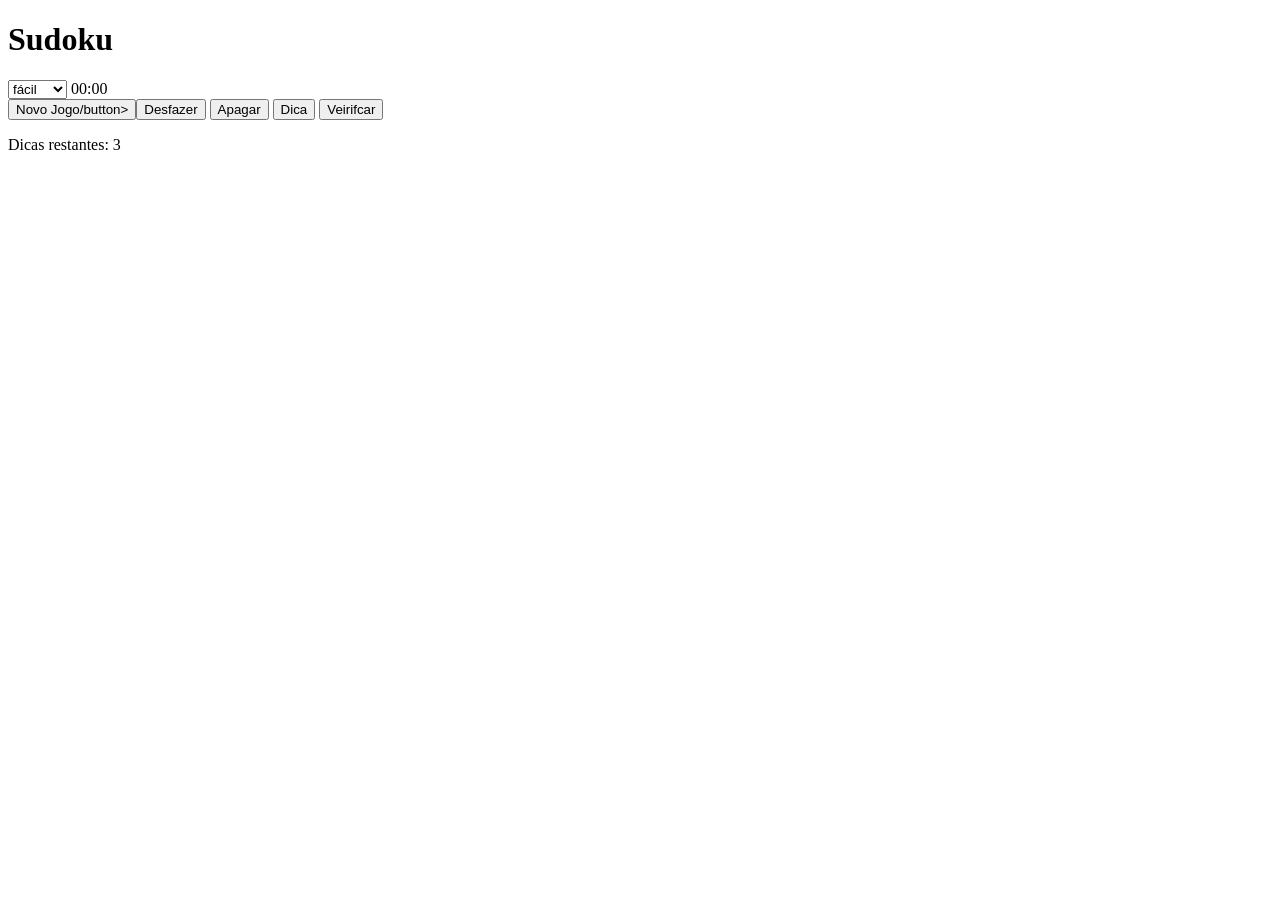
==== index.html @ bcc34179 "Retificações de escrita" ====
<!DOCTYPE html>
<html lang="pt-br">
<head>
    <meta charset="UTF-8">
    <meta name="viewport" content="width=device-width, initial-scale=1.0">
    <title>Sudoku</title>
</head>
<body>
    <div class="container">

        <h1 class="titulo-h1">Sudoku</h1>
        <div class="top">
        <select id="difficulty">
            <option value="easy">fácil</option>
            <option value="medium">Médio</option>
            <option value="hard">Difícil</option>
        </select>
        <span id="timer">00:00</span>    
        </div>
    
        <div id="board"></div>

        <div class="buttons">
            <button id="new game">Novo Jogo/button>
            <button id="undo">  Desfazer</button>
            <button id="erase">Apagar</button>
            <button id="hint">Dica</button>
            <button id="check">Veirifcar</button>
        </div>
        
        <p class="dicas">Dicas restantes: <span id="hints">3</span></p>
    
    
    </div>
</body>
</html>
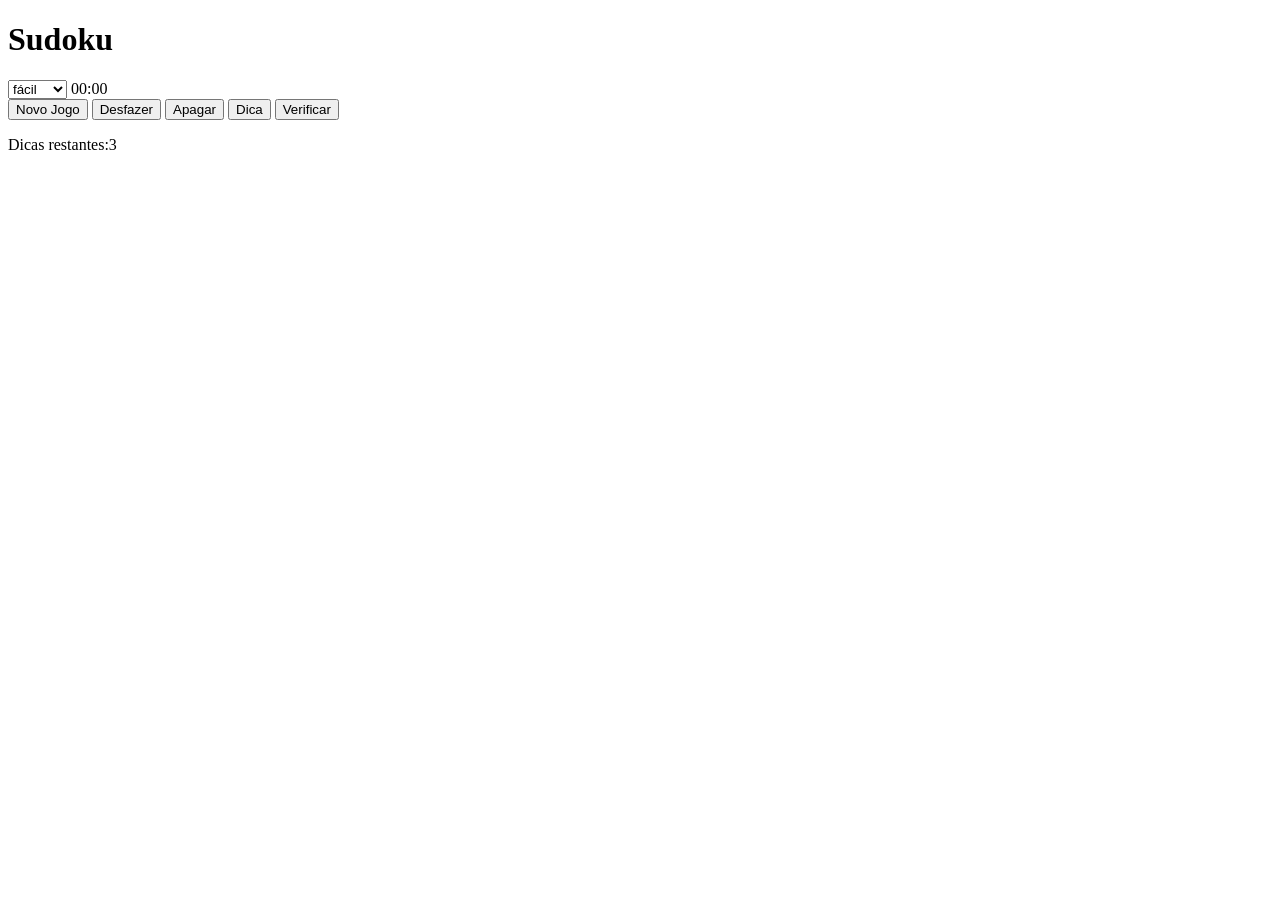
==== commit 62c815d4: "Adcionando comentários e identação ao código html" ====
--- a/index.html
+++ b/index.html
@@ -6,29 +6,36 @@
     <title>Sudoku</title>
 </head>
 <body>
+    <!-- Criação do container principal -->
     <div class="container">
 
         <h1 class="titulo-h1">Sudoku</h1>
+
+        <!-- Div da barra supeior com a dificuldade e crônometro -->
         <div class="top">
-        <select id="difficulty">
-            <option value="easy">fácil</option>
-            <option value="medium">Médio</option>
-            <option value="hard">Difícil</option>
-        </select>
-        <span id="timer">00:00</span>    
+            <select id="difficulty">
+                <option value="easy">fácil</option>
+                <option value="medium">Médio</option>
+                <option value="hard">Difícil</option>
+            </select>
+
+            <span id="timer">00:00</span>    
         </div>
-    
+        
+        <!-- Div onde o javascript cria as 81 célunas do Sudoku -->
         <div id="board"></div>
 
+        <!-- Div onde agrupa os botões do site -->
         <div class="buttons">
-            <button id="new game">Novo Jogo/button>
-            <button id="undo">  Desfazer</button>
+            <button id="new game">Novo Jogo</button>
+            <button id="undo">Desfazer</button>
             <button id="erase">Apagar</button>
             <button id="hint">Dica</button>
-            <button id="check">Veirifcar</button>
+            <button id="check">Verificar</button>
         </div>
         
-        <p class="dicas">Dicas restantes: <span id="hints">3</span></p>
+        <!-- Exibe o contador de dicas restantes -->
+        <p class="dicas">Dicas restantes:<span id="hints">3</span></p>
     
     
     </div>
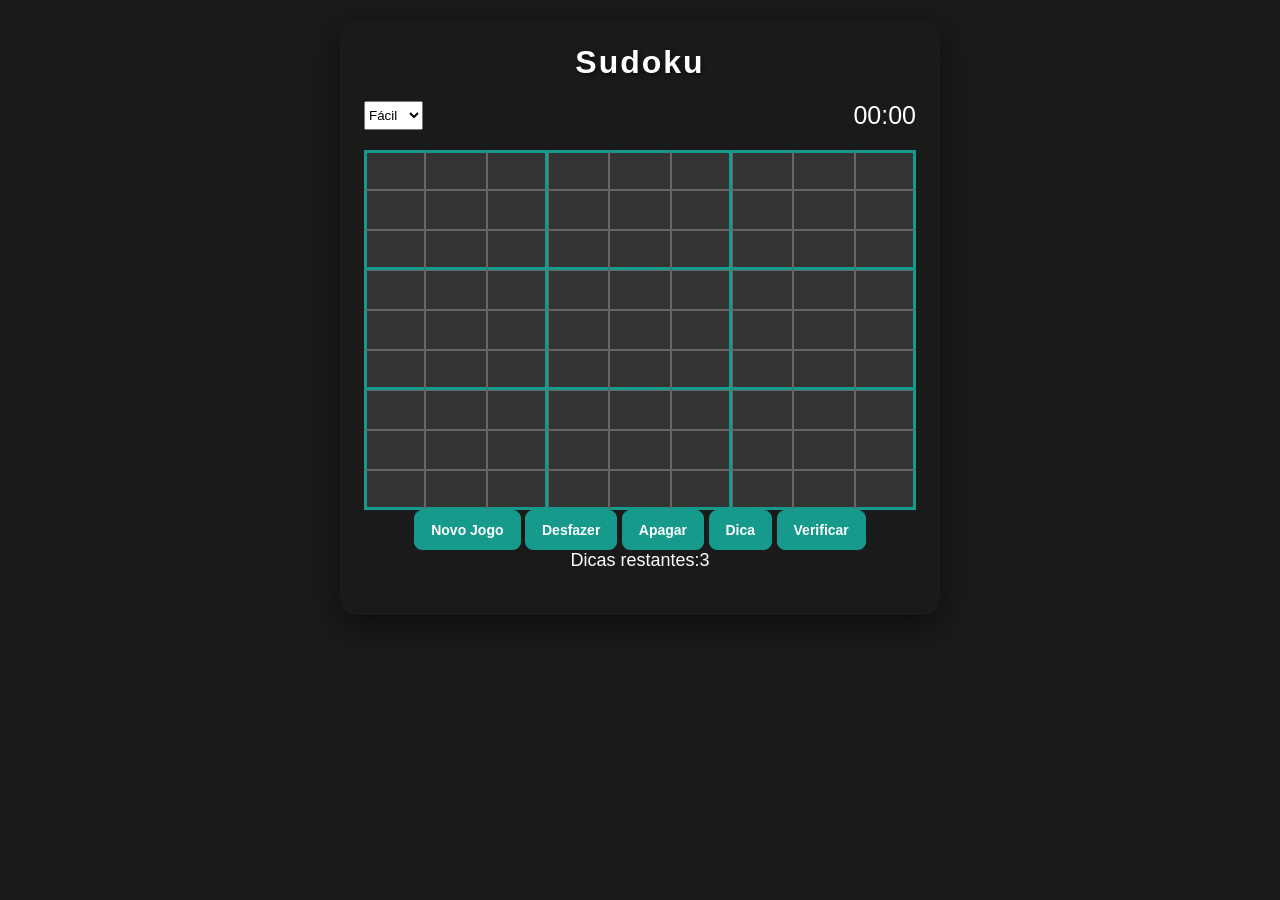
==== commit 983dc32d: "Melhora funcionalidades e visual do Sudoku" ====
--- a/index.html
+++ b/index.html
@@ -4,6 +4,8 @@
     <meta charset="UTF-8">
     <meta name="viewport" content="width=device-width, initial-scale=1.0">
     <title>Sudoku</title>
+    <link rel="stylesheet" href="style.css">
+    <script src="script.js" defer></script>
 </head>
 <body>
     <!-- Criação do container principal -->
@@ -14,7 +16,7 @@
         <!-- Div da barra supeior com a dificuldade e crônometro -->
         <div class="top">
             <select id="difficulty">
-                <option value="easy">fácil</option>
+                <option value="easy">Fácil</option>
                 <option value="medium">Médio</option>
                 <option value="hard">Difícil</option>
             </select>
@@ -27,7 +29,7 @@
 
         <!-- Div onde agrupa os botões do site -->
         <div class="buttons">
-            <button id="new game">Novo Jogo</button>
+            <button id="new-game">Novo Jogo</button>
             <button id="undo">Desfazer</button>
             <button id="erase">Apagar</button>
             <button id="hint">Dica</button>
--- a/style.css
+++ b/style.css
@@ -0,0 +1,171 @@
+/* Remove margens e configurações padrão do navegador,
+padronizando o layout e a fonte do projeto */
+*{
+    margin:0;
+    padding:0;
+    box-sizing:border-box;
+    font-family:Arial,sans-serif;
+}
+
+/* Configura o fundo da página e centraliza
+todo o conteúdo principal do jogo */
+body{
+    background:#1a1a1a;
+    display:flex;
+    justify-content:center;
+    padding:20px;
+}
+/*Container principal que limita a largura do jogo
+e mantém tudo organizado no centro da tela */
+.container{
+    text-align:center;
+    max-width:600px;
+    width:100%;
+    border:1px;
+    border-radius:16px;
+    padding:24px;
+    box-shadow:0 10px 30px rgba(0, 0, 0, 0.5);
+    align-self:flex-start;
+}
+
+/* Organiza a área superior que contém
+o seletor de dificuldade e o cronômetro */
+.top{
+    display:flex;
+    justify-content:space-between;
+    margin:15px 0;
+}
+
+
+.buttons button {
+    padding: 11px 16px;
+    color: white;
+    background-color: #159a8c;
+    border: 1px solid #159a8c;
+    border-radius: 8px;
+    font-size: 14px;
+    font-weight: bold;
+    cursor: pointer;
+    transition: background-color 0.2s ease,
+                transform 0.2s ease,
+                box-shadow 0.2s ease;
+}
+
+/* Efeito ao passar o mouse */
+.buttons button:hover {
+    background-color: #11796f;
+    border-color: #11796f;
+    box-shadow: 0 4px 10px rgba(21, 154, 140, 0.25);
+    transform: translateY(-2px);
+}
+
+/* Efeito ao clicar */
+.buttons button:active {
+    transform: translateY(0);
+    box-shadow: none;
+}
+
+/* Destaque ao navegar pelos botões com o teclado */
+.buttons button:focus-visible {
+    outline: 2px solid #64d8cb;
+    outline-offset: 3px;
+}
+
+
+#timer{
+    font-size: 25px;
+    color:white;
+    font-variant-numeric:tabular-nums;
+}
+
+.titulo-h1 {
+    color: white;
+    margin-bottom:20px;
+    text-align: center;
+    text-shadow: 2px 2px 4px rgba(0, 0, 0, 0.5);
+    letter-spacing:2px;
+}
+
+.dicas{
+    color:white;
+    margin-bottom:20px;
+    text-align: center;
+    font-size: 18px;
+}
+
+#hints{
+    color:white;
+    margin-bottom:20px;
+    text-align: center;
+    font-size: 18px;
+}
+
+#board {
+    display:grid;
+    grid-template-columns: repeat(9, 1fr);
+    margin-top:20px;
+}
+
+.celula {
+    color: white;
+    background-color: #333;
+    border: 1px solid #666;
+    min-height: 40px;
+    display: flex;
+    justify-content: center;
+    align-items: center;
+    font-size: 20px;
+}
+
+/* Célula selecionada */
+.celula.selecionada {
+    background-color: #1976d2;
+    border: 2px solid #64b5f6;
+}
+
+/* Células da mesma linha, coluna ou região */
+.celula.relacionada {
+    background-color: #454545;
+}
+
+/* Números que violam as regras do Sudoku */
+.celula.erro {
+    background-color: #b71c1c;
+    color: #ffffff;
+    border: 1px solid #ff5252;
+}
+
+/* Separação dos blocos 3x3 */
+.celula {
+    border: 1px solid #666;
+    box-sizing: border-box;
+}
+
+/* Linha vertical entre os blocos */
+.celula:nth-child(3n) {
+    border-right: 3px solid #159a8c;
+}
+
+/* Linha horizontal entre os blocos */
+.celula:nth-child(n + 19):nth-child(-n + 27),
+.celula:nth-child(n + 46):nth-child(-n + 54),
+.celula:nth-child(n + 73):nth-child(-n + 81) {
+    border-bottom: 3px solid #159a8c;
+}
+
+/* Contorno externo do tabuleiro */
+.celula:nth-child(-n + 9) {
+    border-top: 3px solid #159a8c;
+}
+
+.celula:nth-child(9n + 1) {
+    border-left: 3px solid #159a8c;
+}
+
+.celula:nth-child(9n) {
+    border-right: 3px solid #159a8c;
+}
+
+.celula:nth-child(n + 73) {
+    border-bottom: 3px solid #159a8c;
+}
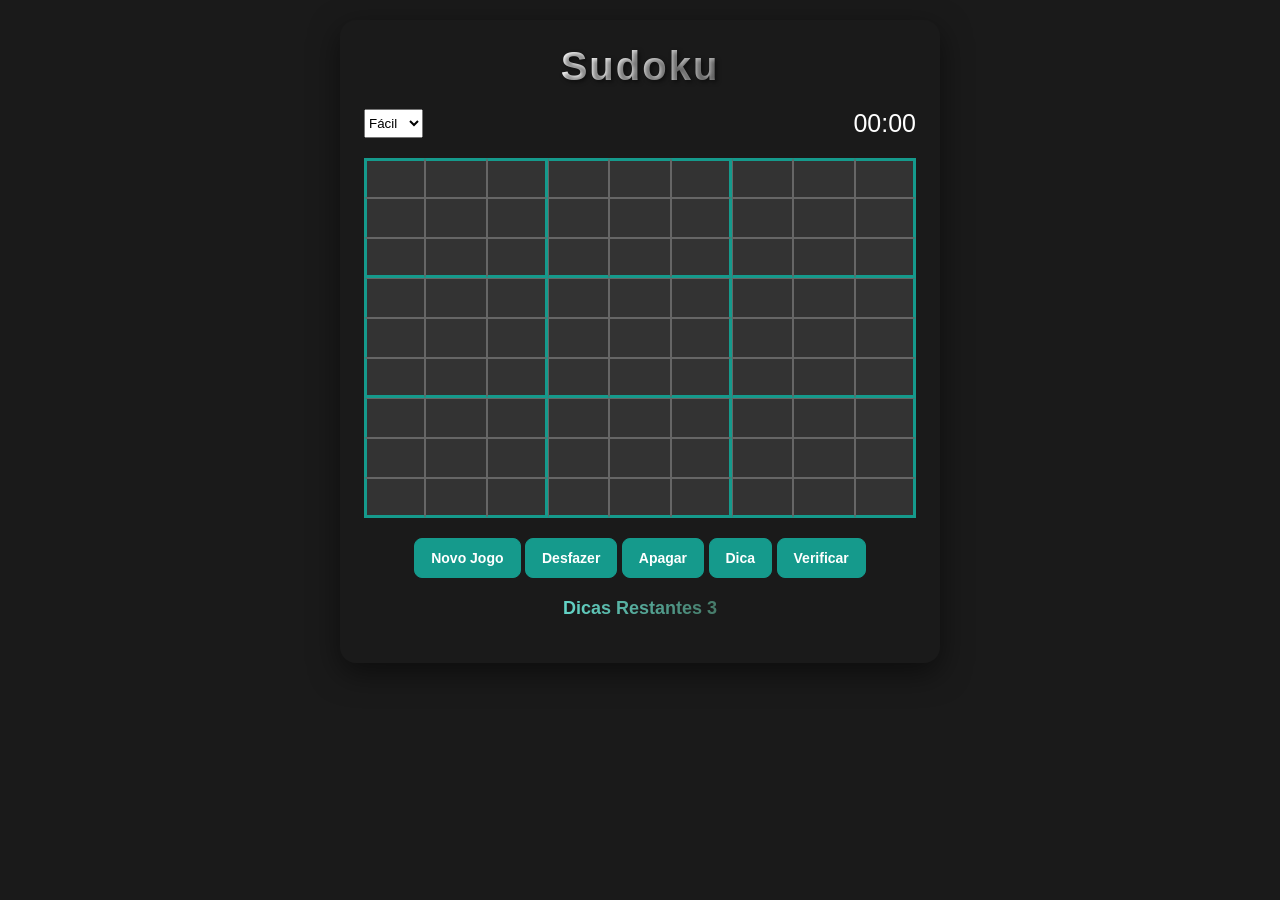
==== commit 24656010: "Estilizando o Título e o parágrafo" ====
--- a/index.html
+++ b/index.html
@@ -37,7 +37,7 @@
         </div>
         
         <!-- Exibe o contador de dicas restantes -->
-        <p class="dicas">Dicas restantes:<span id="hints">3</span></p>
+        <p class="dicas">Dicas Restantes <span id="hints">3</span></p>
     
     
     </div>
--- a/style.css
+++ b/style.css
@@ -34,6 +34,21 @@
     display:flex;
     justify-content:space-between;
     margin:15px 0;
+}
+
+/* Personaliza o título do jogo utilizando
+um gradiente para dar aparência moderna */
+.titulo-h1{
+    font-size: 40px;
+     /* Aplica o gradiente de branco para cinza */
+    background: linear-gradient(to right, #ffffff 35%, #808080 80%);
+    font-weight: bold;
+    /* Faz o gradiente aparecer apenas dentro das letras */
+    -webkit-background-clip: text;
+    background-clip: text;
+    /* Deixa o preenchimento original do texto transparente */
+    -webkit-text-fill-color: transparent;
+    -webkit-text-fill-color: transparent;
 }
 
 
@@ -49,6 +64,7 @@
     transition: background-color 0.2s ease,
                 transform 0.2s ease,
                 box-shadow 0.2s ease;
+    margin-bottom: 20px;
 }
 
 /* Efeito ao passar o mouse */
@@ -71,6 +87,19 @@
     outline-offset: 3px;
 }
 
+.dicas{
+    font-size: 40px;
+     /* Aplica o gradiente de branco para cinza */
+    background: linear-gradient(to right, #64d8cb 35%, #364632 80%);
+    font-weight: bold;
+    /* Faz o gradiente aparecer apenas dentro das letras */
+    -webkit-background-clip: text;
+    background-clip: text;
+    /* Deixa o preenchimento original do texto transparente */
+    -webkit-text-fill-color: transparent;
+    -webkit-text-fill-color: transparent;
+}
+
 
 #timer{
     font-size: 25px;
@@ -104,6 +133,7 @@
     display:grid;
     grid-template-columns: repeat(9, 1fr);
     margin-top:20px;
+    margin-bottom: 20px;
 }
 
 .celula {
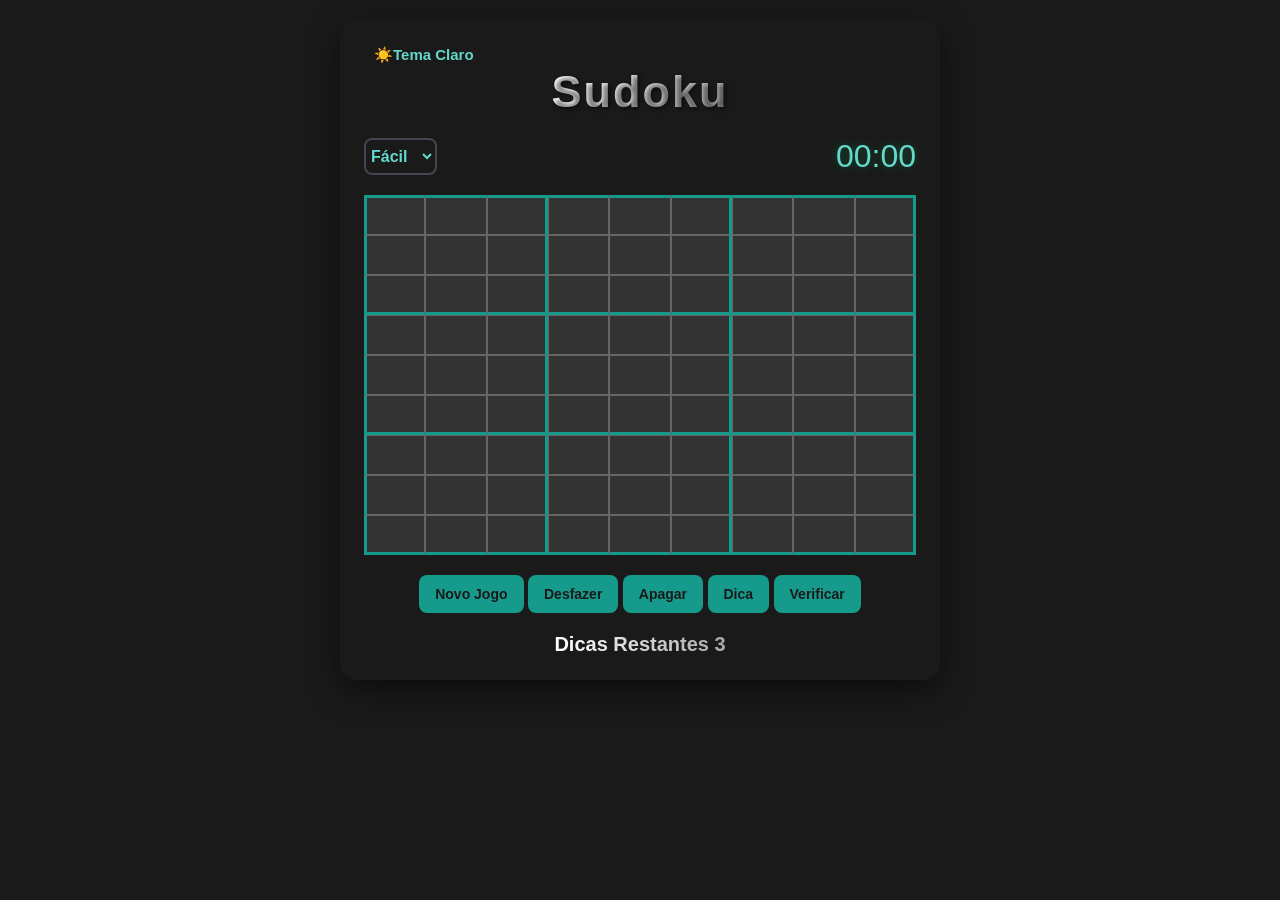
==== commit 000eac6b: "Adcionando modo claro e modo escuro no site." ====
--- a/index.html
+++ b/index.html
@@ -11,6 +11,7 @@
     <!-- Criação do container principal -->
     <div class="container">
 
+        <button id="temaClaroEscuro">🌙</button>
         <h1 class="titulo-h1">Sudoku</h1>
 
         <!-- Div da barra supeior com a dificuldade e crônometro -->
@@ -20,7 +21,7 @@
                 <option value="medium">Médio</option>
                 <option value="hard">Difícil</option>
             </select>
-
+            
             <span id="timer">00:00</span>    
         </div>
         
@@ -38,7 +39,7 @@
         
         <!-- Exibe o contador de dicas restantes -->
         <p class="dicas">Dicas Restantes <span id="hints">3</span></p>
-    
+        
     
     </div>
 </body>
--- a/style.css
+++ b/style.css
@@ -1,19 +1,43 @@
+/*Define o tema principal do site = DarkMode */
+:root {
+    --background: #1a1a1a;
+    --text: linear-gradient(to right, #ffffff 35%, #808080 80%);
+    --button: #159a8c;
+    --button-text: #1a1a1a;
+    --timer-text: #64d8cb;
+    --dificuldade-text: #64d8cb;
+    --linha-board: 3px solid #159a8c;
+}
+/*Define o tema secundario do site = LightMode */
+.light-mode {
+    --background: #adadad;
+    --text: linear-gradient(to right, #181c29 35%, #2c2c2c 80%);
+    --button: #000000;
+    --button-text: #ffffff;
+    --border: none;
+    --timer-text: #000000;
+    --dificuldade-text: #000000;
+    --linha-board: 4px solid #000000;
+}
+
+
 /* Remove margens e configurações padrão do navegador,
 padronizando o layout e a fonte do projeto */
 *{
     margin:0;
     padding:0;
     box-sizing:border-box;
-    font-family:Arial,sans-serif;
+    font-family: 'Segoe UI', sans-serif;
 }
 
 /* Configura o fundo da página e centraliza
 todo o conteúdo principal do jogo */
 body{
-    background:#1a1a1a;
+    background: var(--background);
     display:flex;
     justify-content:center;
     padding:20px;
+    transition: background-color 0.5s ease, color 0.5s ease;
 }
 /*Container principal que limita a largura do jogo
 e mantém tudo organizado no centro da tela */
@@ -39,9 +63,9 @@
 /* Personaliza o título do jogo utilizando
 um gradiente para dar aparência moderna */
 .titulo-h1{
-    font-size: 40px;
+    font-size: 45px;
      /* Aplica o gradiente de branco para cinza */
-    background: linear-gradient(to right, #ffffff 35%, #808080 80%);
+    background: var(--text);
     font-weight: bold;
     /* Faz o gradiente aparecer apenas dentro das letras */
     -webkit-background-clip: text;
@@ -49,21 +73,20 @@
     /* Deixa o preenchimento original do texto transparente */
     -webkit-text-fill-color: transparent;
     -webkit-text-fill-color: transparent;
+    transition: background-color 0.5s ease, color 0.5s ease;
 }
 
 
 .buttons button {
     padding: 11px 16px;
-    color: white;
-    background-color: #159a8c;
-    border: 1px solid #159a8c;
+    color: var(--button-text);
+    background-color: var(--button);
+    border: var(--border);
     border-radius: 8px;
     font-size: 14px;
     font-weight: bold;
     cursor: pointer;
-    transition: background-color 0.2s ease,
-                transform 0.2s ease,
-                box-shadow 0.2s ease;
+    transition: background-color 0.5s ease, color 0.5s ease;
     margin-bottom: 20px;
 }
 
@@ -88,9 +111,9 @@
 }
 
 .dicas{
-    font-size: 40px;
+    font-size: 20px;
      /* Aplica o gradiente de branco para cinza */
-    background: linear-gradient(to right, #64d8cb 35%, #364632 80%);
+    background: var(--text);
     font-weight: bold;
     /* Faz o gradiente aparecer apenas dentro das letras */
     -webkit-background-clip: text;
@@ -100,11 +123,26 @@
     -webkit-text-fill-color: transparent;
 }
 
-
+/**Personaliza o seletor de dificulda*e
+mantendo o mesmo estilo do restante da interface */
+#difficulty{
+    padding: 1px 1px;
+    font-size: 1rem;
+    font-weight: 600;
+    color: var(--dificuldade-text);
+    background-color: var(--background);
+    border: 2px solid #444452;
+    border-radius: 8px; 
+    transition: background-color 0.5s ease, color 0.5s ease;
+}
+
+/* Destaca o cronômetro ut*lizando cor vibrante
+para*facilitar*a*visualização do tempo da partida */
 #timer{
-    font-size: 25px;
-    color:white;
+    font-size: 2rem;
+    color:var(--timer-text);
     font-variant-numeric:tabular-nums;
+    text-shadow: 0 0 10px rgba(2, 238, 120, 0.3);
 }
 
 .titulo-h1 {
@@ -115,19 +153,7 @@
     letter-spacing:2px;
 }
 
-.dicas{
-    color:white;
-    margin-bottom:20px;
-    text-align: center;
-    font-size: 18px;
-}
-
-#hints{
-    color:white;
-    margin-bottom:20px;
-    text-align: center;
-    font-size: 18px;
-}
+
 
 #board {
     display:grid;
@@ -171,31 +197,44 @@
     box-sizing: border-box;
 }
 
-/* Linha vertical entre os blocos */
+/* Linha board entre os blocos */
 .celula:nth-child(3n) {
-    border-right: 3px solid #159a8c;
+    border-right: var(--linha-board);
 }
 
 /* Linha horizontal entre os blocos */
 .celula:nth-child(n + 19):nth-child(-n + 27),
 .celula:nth-child(n + 46):nth-child(-n + 54),
 .celula:nth-child(n + 73):nth-child(-n + 81) {
-    border-bottom: 3px solid #159a8c;
+    border-bottom: var(--linha-board);
 }
 
 /* Contorno externo do tabuleiro */
 .celula:nth-child(-n + 9) {
-    border-top: 3px solid #159a8c;
+    border-top: var(--linha-board);
 }
 
 .celula:nth-child(9n + 1) {
-    border-left: 3px solid #159a8c;
+    border-left: var(--linha-board);
 }
 
 .celula:nth-child(9n) {
-    border-right: 3px solid #159a8c;
+    border-right: var(--linha-board);
 }
 
 .celula:nth-child(n + 73) {
     border-bottom: 3px solid #159a8c;
 }
+
+/*Botão para controlar o modo escuro ou claro do site*/
+#temaClaroEscuro{
+    display: flex;
+    padding: 2px 10px;
+    color: var(--timer-text);
+    background-color: var(--backgroud-none);
+    font-size: 15px;
+    font-weight: bold;
+    cursor: pointer;
+    border: none;
+    transition: background-color 1s ease, color 1s ease;
+}
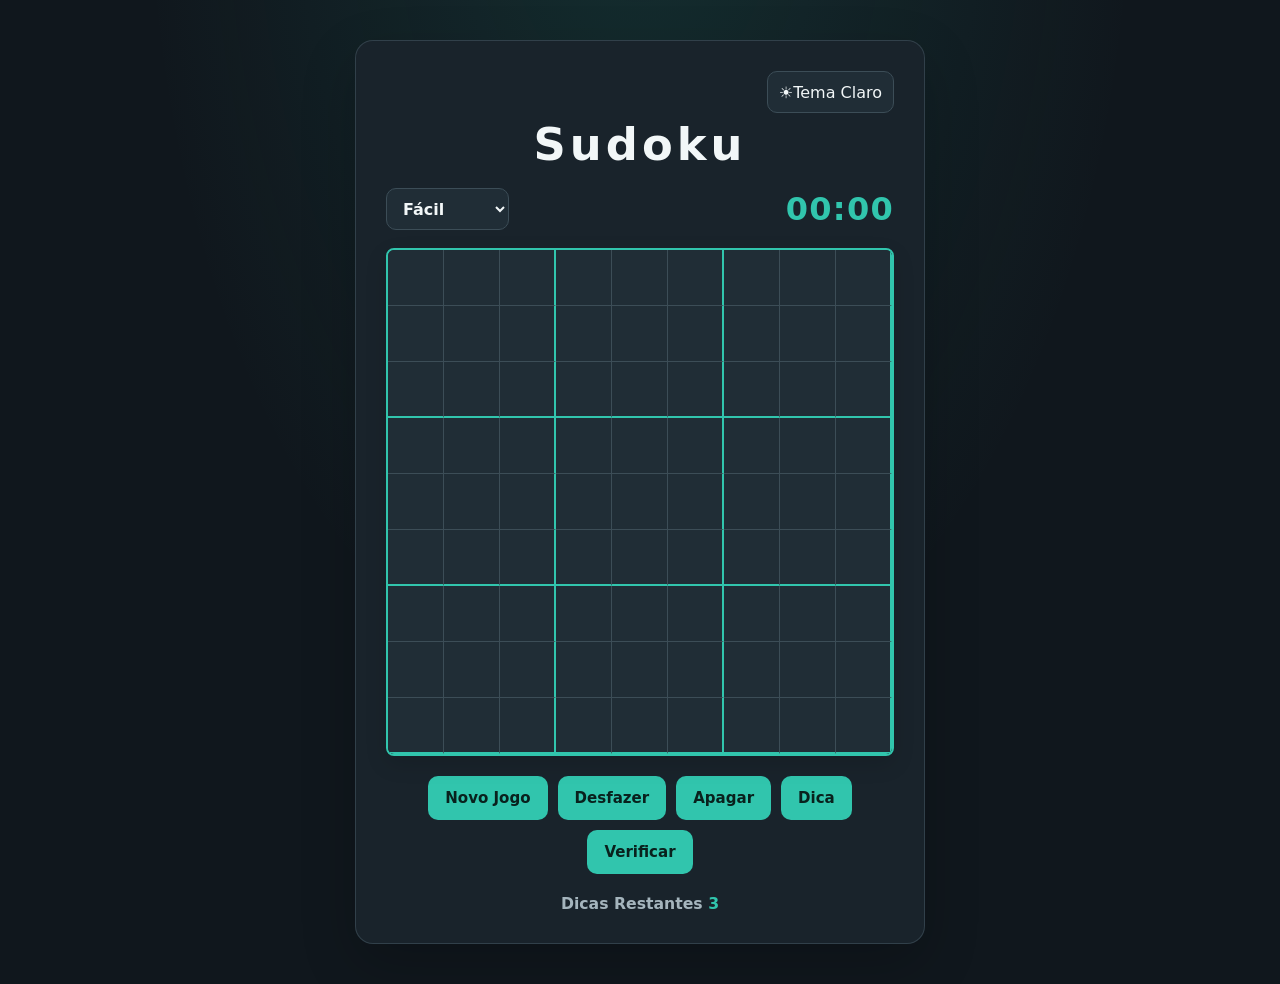
==== commit 8190c49c: "style_atualizado" ====
--- a/index.html
+++ b/index.html
@@ -4,7 +4,7 @@
     <meta charset="UTF-8">
     <meta name="viewport" content="width=device-width, initial-scale=1.0">
     <title>Sudoku</title>
-    <link rel="stylesheet" href="style.css">
+    <link rel="stylesheet" href="styleteste.css">
     <script src="script.js" defer></script>
 </head>
 <body>
--- a/styleteste.css
+++ b/styleteste.css
@@ -0,0 +1,296 @@
+/* Sistema visual: tokens compartilhados entre os temas */
+:root {
+    color-scheme: dark;
+    --background: #10171d;
+    --surface: #19232b;
+    --surface-raised: #202d36;
+    --text: #f2f7f8;
+    --text-muted: #a5b5bd;
+    --accent: #31c5ad;
+    --accent-hover: #43d7bf;
+    --accent-contrast: #09211d;
+    --line: #3c4d57;
+    --board-line: #31c5ad;
+    --selected: #285a68;
+    --related: #273740;
+    --error: #a83b4b;
+    --radius: 18px;
+    --transition: 160ms ease;
+}
+
+.light-mode {
+    color-scheme: light;
+    --background: #eef3f4;
+    --surface: #ffffff;
+    --surface-raised: #f4f8f9;
+    --text: #17262d;
+    --text-muted: #53656e;
+    --accent: #087f73;
+    --accent-hover: #06685f;
+    --accent-contrast: #ffffff;
+    --line: #c6d2d6;
+    --board-line: #087f73;
+    --selected: #b8e1e9;
+    --related: #e5eef0;
+    --error: #f0b8bf;
+}
+
+*,
+*::before,
+*::after {
+    box-sizing: border-box;
+}
+
+html {
+    min-width: 320px;
+    min-height: 100%;
+    background: var(--background);
+}
+
+body {
+    min-height: 100vh;
+    margin: 0;
+    padding: clamp(12px, 4vw, 40px);
+    display: grid;
+    place-items: start center;
+    color: var(--text);
+    background:
+        radial-gradient(ellipse at 50% -15%, color-mix(in srgb, var(--accent) 13%, transparent), transparent 55%),
+        var(--background);
+    font-family: system-ui, -apple-system, BlinkMacSystemFont, "Segoe UI", sans-serif;
+    transition: background-color var(--transition), color var(--transition);
+}
+
+button,
+select {
+    font: inherit;
+}
+
+button {
+    -webkit-tap-highlight-color: transparent;
+}
+
+.container {
+    width: min(100%, 570px);
+    padding: clamp(16px, 4vw, 30px);
+    text-align: center;
+    background: var(--surface);
+    border: 1px solid color-mix(in srgb, var(--line) 70%, transparent);
+    border-radius: var(--radius);
+    box-shadow: 0 20px 55px rgb(0 0 0 / 20%);
+}
+
+.titulo-h1 {
+    margin: 0 0 20px;
+    color: var(--text);
+    font-size: clamp(2rem, 8vw, 2.8rem);
+    font-weight: 850;
+    letter-spacing: 0.09em;
+    line-height: 1.05;
+}
+
+.top {
+    display: flex;
+    justify-content: space-between;
+    align-items: center;
+    gap: 12px;
+    margin: 16px 0;
+}
+
+#difficulty {
+    min-height: 42px;
+    max-width: 65%;
+    padding: 8px 34px 8px 12px;
+    color: var(--text);
+    background: var(--surface-raised);
+    border: 1px solid var(--line);
+    border-radius: 10px;
+    font-weight: 650;
+    cursor: pointer;
+}
+
+#timer {
+    color: var(--accent);
+    font-size: clamp(1.45rem, 6vw, 2rem);
+    font-variant-numeric: tabular-nums;
+    font-weight: 750;
+    letter-spacing: 0.04em;
+}
+
+#board {
+    display: grid;
+    grid-template-columns: repeat(9, minmax(0, 1fr));
+    width: 100%;
+    margin: 18px auto;
+    overflow: hidden;
+    isolation: isolate;
+    background: var(--surface-raised);
+    border: 2px solid var(--board-line);
+    border-radius: 8px;
+    box-shadow: 0 8px 22px rgb(0 0 0 / 12%);
+}
+
+.celula {
+    display: flex;
+    min-width: 0;
+    aspect-ratio: 1 / 1;
+    justify-content: center;
+    align-items: center;
+    padding: 0;
+    color: var(--text);
+    background: var(--surface-raised);
+    border: 0;
+    border-right: 1px solid var(--line);
+    border-bottom: 1px solid var(--line);
+    border-radius: 0;
+    font-size: clamp(14px, 4.4vw, 22px);
+    font-variant-numeric: tabular-nums;
+    font-weight: 550;
+    line-height: 1;
+    /* Estados do jogo não alteram dimensões, bordas nem posição das células. */
+    transition: background-color var(--transition), color var(--transition);
+}
+
+/* Separadores dos blocos 3×3; regras de posição não dependem do valor digitado. */
+.celula:nth-child(3n) {
+    border-right: 2px solid var(--board-line);
+}
+
+.celula:nth-child(n + 19):nth-child(-n + 27),
+.celula:nth-child(n + 46):nth-child(-n + 54),
+.celula:nth-child(n + 73):nth-child(-n + 81) {
+    border-bottom: 2px solid var(--board-line);
+}
+
+.celula.selecionada {
+    background: var(--selected);
+}
+
+.celula.relacionada {
+    background: var(--related);
+}
+
+.celula.erro {
+    color: #fff;
+    background: var(--error);
+}
+
+.buttons {
+    display: flex;
+    flex-wrap: wrap;
+    justify-content: center;
+    gap: 10px;
+    margin: 20px 0;
+}
+
+.buttons button {
+    min-height: 44px;
+    padding: 10px 16px;
+    color: var(--accent-contrast);
+    background: var(--accent);
+    border: 1px solid transparent;
+    border-radius: 10px;
+    font-size: 0.94rem;
+    font-weight: 700;
+    cursor: pointer;
+    transition: background-color var(--transition), box-shadow var(--transition), transform var(--transition);
+}
+
+.buttons button:hover {
+    background: var(--accent-hover);
+    box-shadow: 0 5px 14px rgb(0 0 0 / 16%);
+    transform: translateY(-1px);
+}
+
+.buttons button:active {
+    transform: translateY(0);
+    box-shadow: none;
+}
+
+#temaClaroEscuro {
+    display: block;
+    min-width: 44px;
+    min-height: 42px;
+    margin: 0 0 8px auto;
+    padding: 6px 11px;
+    color: var(--text);
+    background: var(--surface-raised);
+    border: 1px solid var(--line);
+    border-radius: 10px;
+    cursor: pointer;
+    transition: background-color var(--transition), color var(--transition), border-color var(--transition);
+}
+
+.dicas {
+    margin: 14px 0 0;
+    color: var(--text-muted);
+    font-size: 0.98rem;
+    font-weight: 650;
+}
+
+.dicas span {
+    color: var(--accent);
+    font-variant-numeric: tabular-nums;
+    font-weight: 800;
+}
+
+button:focus-visible,
+select:focus-visible,
+.celula:focus-visible {
+    outline: 3px solid var(--accent);
+    outline-offset: 2px;
+    position: relative;
+    z-index: 1;
+}
+
+@media (max-width: 420px) {
+    body {
+        padding: 10px;
+    }
+
+    .container {
+        padding: 14px 10px;
+        border-radius: 14px;
+    }
+
+    .top {
+        margin: 12px 0;
+    }
+
+    #board {
+        margin-block: 14px;
+        border-radius: 6px;
+    }
+
+    .buttons {
+        gap: 8px;
+        margin-block: 16px;
+    }
+
+    .buttons button {
+        flex: 1 1 calc(50% - 8px);
+        padding-inline: 8px;
+        font-size: 0.88rem;
+    }
+}
+
+@media (max-width: 350px) {
+    .container {
+        padding-inline: 7px;
+    }
+
+    .celula {
+        font-size: 13px;
+    }
+}
+
+@media (prefers-reduced-motion: reduce) {
+    *,
+    *::before,
+    *::after {
+        scroll-behavior: auto !important;
+        transition-duration: 0.01ms !important;
+        animation-duration: 0.01ms !important;
+        animation-iteration-count: 1 !important;
+    }
+}
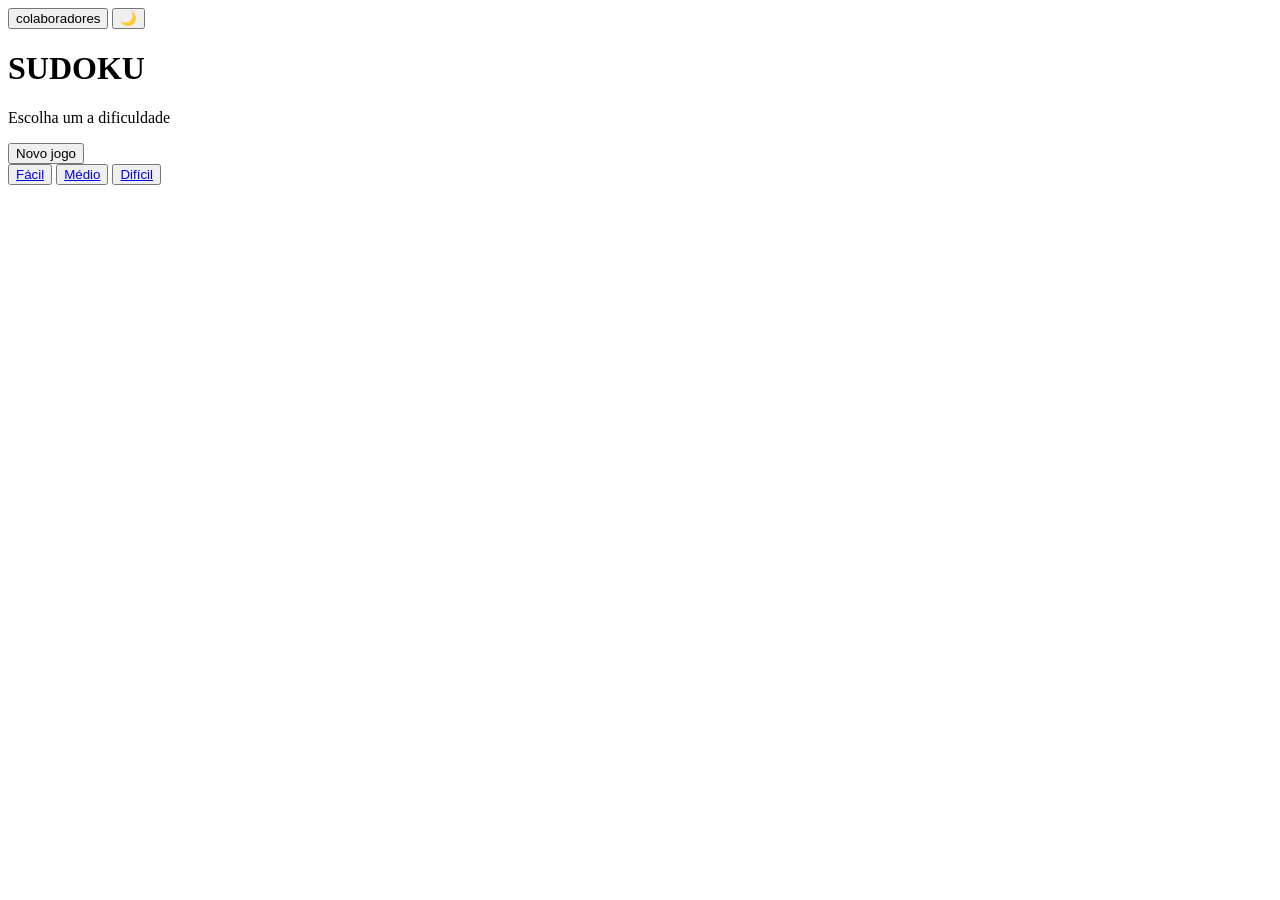
==== commit feff6e84: "Organiznado a pasta de códigos." ====
--- a/index.html
+++ b/index.html
@@ -4,43 +4,44 @@
     <meta charset="UTF-8">
     <meta name="viewport" content="width=device-width, initial-scale=1.0">
     <title>Sudoku</title>
-    <link rel="stylesheet" href="styleteste.css">
-    <script src="script.js" defer></script>
 </head>
 <body>
-    <!-- Criação do container principal -->
-    <div class="container">
+    
+    <!-- Container principal -->
+     <main class="tela-inicial">
+        <button id="colaboradores" class="btn-colaboradores">
+            colaboradores
+        </button>
 
-        <button id="temaClaroEscuro">🌙</button>
-        <h1 class="titulo-h1">Sudoku</h1>
+        <!-- Botão troca de tema -->
+        <button id="temaClaroEscuro" class="btn-tema">
+            🌙
+        </button>
 
-        <!-- Div da barra supeior com a dificuldade e crônometro -->
-        <div class="top">
-            <select id="difficulty">
-                <option value="easy">Fácil</option>
-                <option value="medium">Médio</option>
-                <option value="hard">Difícil</option>
-            </select>
-            
-            <span id="timer">00:00</span>    
+        <h1 class="titulo">SUDOKU</h1>
+
+        <p class="descricao">
+            Escolha um a dificuldade
+        </p>
+
+         <!-- Botão de novo jogo -->
+        <button>
+            Novo jogo
+        </button>
+
+        <!-- Menu de dificuldades do sudoku -->
+        <div id="menuDificuldadeIdade" class="dificuldade">
+            <button class="btn-difulcade-facil">
+                <a href="sudoku.html">Fácil</a>
+            </button>
+            <button class="btn-difulcade-medio">
+                <a href="sudoku.html">Médio</a>
+            </button>
+            <button class="btn-difulcade-dificil">
+                <a href="sudoku.html">Difícil</a>
+            </button>
+
         </div>
-        
-        <!-- Div onde o javascript cria as 81 célunas do Sudoku -->
-        <div id="board"></div>
-
-        <!-- Div onde agrupa os botões do site -->
-        <div class="buttons">
-            <button id="new-game">Novo Jogo</button>
-            <button id="undo">Desfazer</button>
-            <button id="erase">Apagar</button>
-            <button id="hint">Dica</button>
-            <button id="check">Verificar</button>
-        </div>
-        
-        <!-- Exibe o contador de dicas restantes -->
-        <p class="dicas">Dicas Restantes <span id="hints">3</span></p>
-        
-    
-    </div>
+     </main>
 </body>
 </html>
